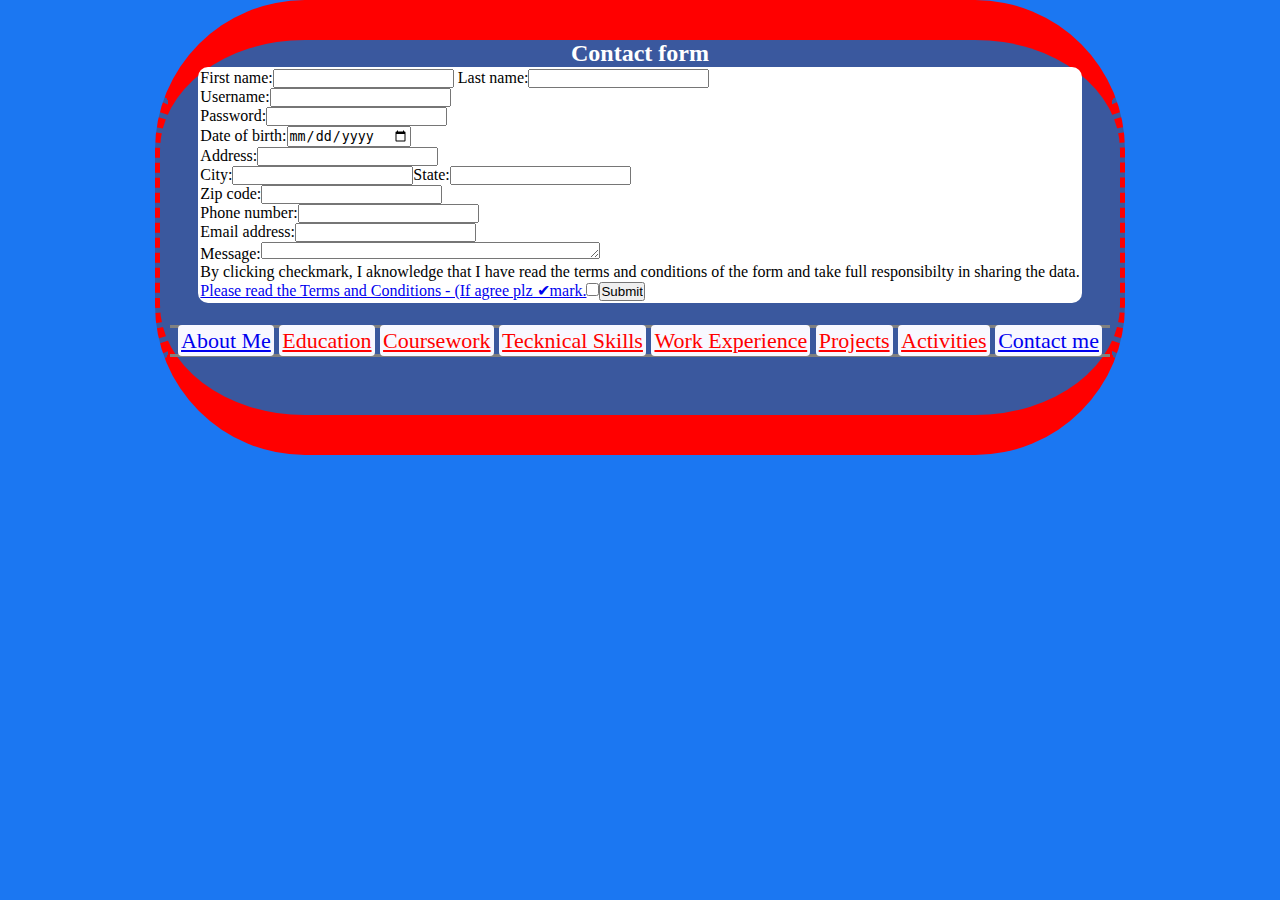
==== Contactme.html @ 2d1e1567 "My first initial website" ====
<!DOCTYPE html>
<html lang="en" dir="ltr">

<head>
  <meta charset="utf-8">
  <title>📡Md's Personal Site</title>
  <link rel="stylesheet" href="style.css">

</head>

<body>
  <div class="template">
    <div class="intro_contact_page">
      <center>
        <h2>Contact form</h2>
      </center>
    </div>
    <div class="Form">
      <center>
        <table>
          <tr>
            <td>
              <form class="form_items" action="mailto:ohjan2@gmail.com" method="post" enctype="text/plain">
                <label for="">First name:</label><input type="text" name="First name" value="">
                <label for="">Last name:</label><input type="text" name="Last name" value=""><br>
                <label for="">Username:</label><input type="text" name="Username" value=""><br>
                <label for="">Password:</label><input type="PAssword" name="Password" value=""><br>
                <label for="">Date of birth:</label><input type="Date" name="Date of birth" value=""><br>
                <label for="">Address:</label><input type="text" name="Address" value=""><br>
                <label for="">City:</label><input type="text" name="City" value=""><label for="">State:</label><input type="text" name="" value=""><br>
                <label for="">Zip code:</label><input type="text" name="Zip code" value=""><br>
                <label for="">Phone number:</label><input type="tel" name="Phone number" value=""><br>
                <label for="">Email address:</label><input type="email" name="Email" value=""><br>
                <label for="">Message:</label><textarea name="Message" rows="1" cols="40"></textarea>
                <p>By clicking checkmark, I aknowledge that I have read the terms and conditions of the form and take full responsibilty in sharing the data.</p>
                <a href="WikiHow-Privacy-Policy.pdf">Please read the Terms and Conditions - (If agree plz ✔mark.</a><input type="checkbox" name="" value=""><input
                  type="submit" name="">
              </form>
            </td>
          </tr>
        </table>
      </center>
    </div>
    <div class="footer nav indent">
      <hr size="3" noshade>
      <a href="index.html" target="_blank">About Me</a>
      <a href="" target="_blank">Education</a>
      <a href="" target="_blank">Coursework</a>
      <a href="" target="_blank">Tecknical Skills</a>
      <a href="" target="_blank">Work Experience</a>
      <a href="" target="_blank">Projects</a>
      <a href="" target="_blank">Activities</a>
      <a href="Contactme.html" target="_blank">Contact me</a>
      <hr size="3" noshade>
    </div>

  </div>
</body>

</html>
---- style.css ----
* {
  padding: 0;
  margin: 0;
}
body {
  background: #1B77F2;
  color: white;
}
.template {
  width: 960px;
  margin: 0 auto;
  background-color: #3A589E;
  border-style: solid dashed solid dashed;
  border-color: red;
  border-top-width: 40px;
  border-bottom-width: 40px;
  border-right-width: 5px;
  border-left-width: 5px;
  border-radius: 150px;
}
.intro {
  height: 380px;
  width: 100%;
}
.intro_top {
  height: 300px;
  width: 100%;
}
.mid {
  margin-left: 50px;
  margin-top: 50px;
}
.intro_top_left {
  height: 50px;
  width: 50%;
  float: left;
  margin-top: 94px;
  margin-left: 100px;
}
.intro_top_right {
  float: left;
  height: 250px;
  width: 250px;
}
.intro_top_right img {
  height: 290px;
  width: 128%;
  margin-left: 12px;
  margin-top: 7px;
}
.intro_buttom {
  height: 80px;
  width: 940px;
  background: #1B77F2;
}
.intro_buttom p {
  margin-top: 0px;
  padding-top: 20px;
}
.indent {
  margin-left: 10px;
  margin-right: 10px;
}
.education {
  height: 160px;
}
.relevent_coursework {
  background: #1B77F2;
}
.skill {}
.work_experience {
  background: #1B77F2;
  text-align: justify;
}
.project {}
.Activities {
  background: #1B77F2;
}
.hr {
    height: 5px;
    background-color: white;
}
.education ul li ul li {
    padding-left: 49px;
    padding-bottom: 4px;
}
.education table tr td {
  padding-right: 10

  0px;
}
.work_experience table tbody tr td li {
    padding-left: 12px;
}
.Activities table tbody td li {
    padding-left: 20px;
}
.move_to_the_right {
    padding-left: 60px;
}
.education ul li ul li {
    padding-left: 49px;
    padding-bottom: 4px;
}
.education table tr td {
  padding-right: 10

  0px;
}
.work_experience table tbody tr td li {
    padding-left: 12px;
}
.Activities table tbody td li {
    padding-left: 20px;
}
.move_to_the_right {
    padding-left: 60px;
}
a:visited {
  text-decoration: none;
  color: red;
}
a:hover {
  text-decoration: none;
  color: blue;
}
a:focus {
  text-decoration: none;
  color: yellow;
}
a:hover, a:active {
  text-decoration: none;
  color: black
}
.nav {
    padding-left: 0px;
    text-align: center;
    font-size: 22px;
    padding-top: 8px;
}
.nav a {
    padding: 3px;
    background: ghostwhite;
    border-radius: 4px;
}
.footer {
    height: 90px;
}

.Form{
  height: 250px;
  width: 100%;
  margin-top: 0px;
}
.Form table{
  background-color: white;
  color: Black;
border-radius: 10px;
}
.form_items{
  padding: 0px;
}
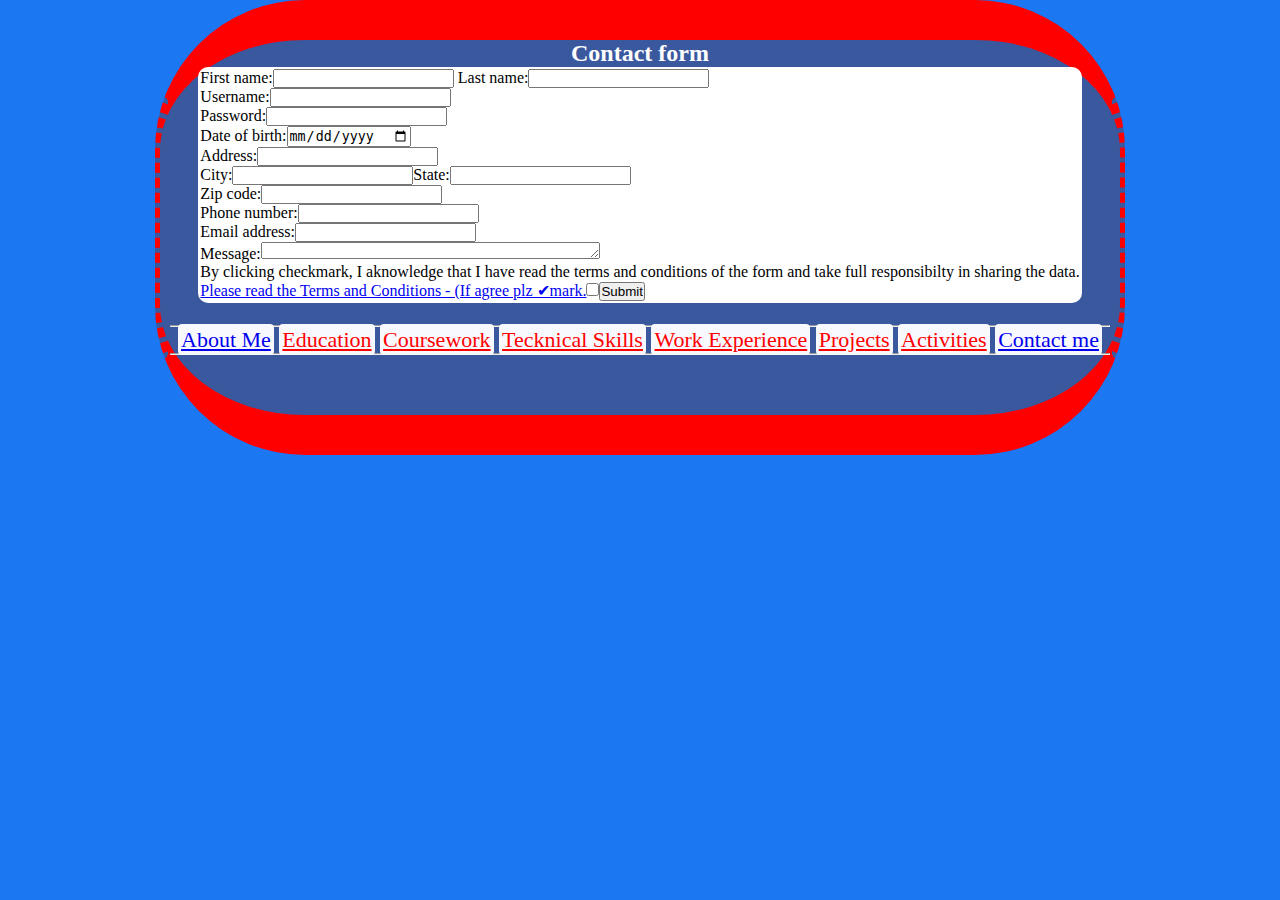
==== commit 9072c885: "Update Contactme.html" ====
--- a/Contactme.html
+++ b/Contactme.html
@@ -41,8 +41,9 @@
         </table>
       </center>
     </div>
+
     <div class="footer nav indent">
-      <hr size="3" noshade>
+      <hr>
       <a href="index.html" target="_blank">About Me</a>
       <a href="" target="_blank">Education</a>
       <a href="" target="_blank">Coursework</a>
@@ -51,7 +52,7 @@
       <a href="" target="_blank">Projects</a>
       <a href="" target="_blank">Activities</a>
       <a href="Contactme.html" target="_blank">Contact me</a>
-      <hr size="3" noshade>
+      <hr>
     </div>
 
   </div>
